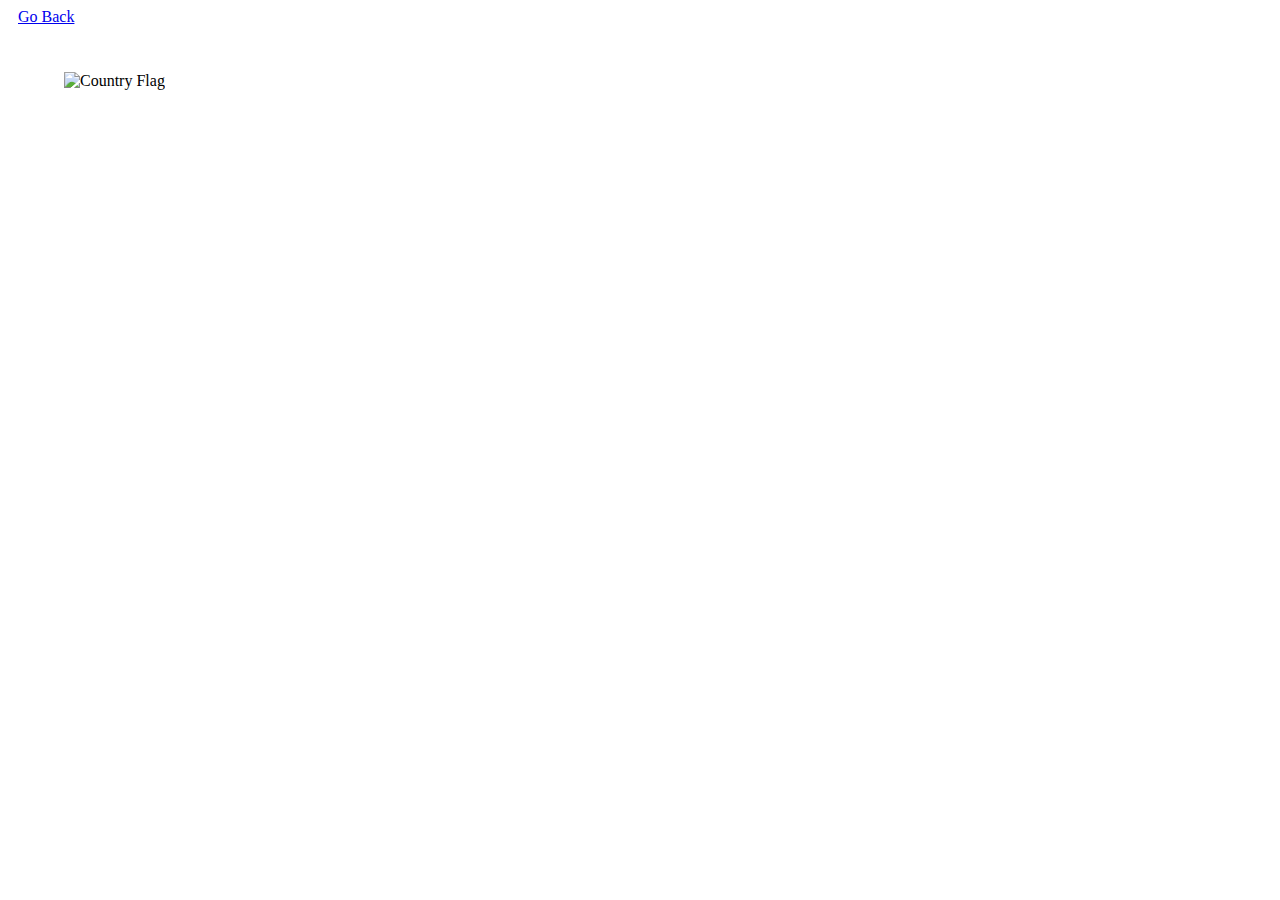
==== country.html @ a90f8e59 "Add files via upload" ====
<!DOCTYPE html>
<html lang="en">
<head>
    <meta charset="UTF-8">
    <meta name="viewport" content="width=device-width, initial-scale=1.0">
    <title>Country Info</title>
    <style>
       .country-box{
        width: 90vw;
        margin: auto;
        display: flex;
         /* Change to column layout on smaller screens */
       }
       #flag{
        width: 50%;
  margin: auto;
       }
       .flag img{
        width: 100%;
        height: auto;
       }

       .parent{
        display: flex;
         /* Change to column layout on smaller screens */
        align-items: center; /* Center content horizontally */
        text-align: center; /* Center text within boxes */
       }
       /* flex-direction: column; */

       #dataDisplay{
        width: 100%; /* Adjust the data display width to 100% */
        padding: 25px;
       }

       .box1, .box{
        width: 100%; /* Adjust the box width to 100% */
       }
       .box{
        margin: auto;
       }
       .borders{
        text-align: center;
       }
       #head{
        margin-bottom: 30px;
       }
       a{
        margin: 10px;
       }
       .country-box{
        margin-top: 30px;
       }
       

       @media screen and (max-width: 1024px){
    .country-box{
        flex-direction: column;
    }
       }
       /* Media query for responsiveness */
       @media screen and (max-width: 667px) {
         #flag {
           width: 100%; /* Adjust flag width to 100% on smaller screens */
         }
         .parent p, .box p, h1 {
           font-size: 14px; /* Adjust font size for smaller screens */
         }
         .parent{
            flex-direction: column;
         }

         .country-box{
            flex-direction: column;
         }
       }
       
    </style>
</head>
<link href="https://cdn.jsdelivr.net/npm/bootstrap@5.0.2/dist/css/bootstrap.min.css" rel="stylesheet" integrity="sha384-EVSTQN3/azprG1Anm3QDgpJLIm9Nao0Yz1ztcQTwFspd3yD65VohhpuuCOmLASjC" crossorigin="anonymous">
<body>
    <a href="index.html" class="btn btn-outline-primary">Go Back</a>
    <div class="country-box">
        <div class="flag shadow" id="flag">
            <img src="" alt="Country Flag">
        </div>
        <div class="country-info" id="dataDisplay">
            <!-- Country info will be displayed here -->
        </div>
    </div>

      <script>
    const dataDisplay = document.getElementById('dataDisplay');
    const flagImg = document.querySelector('.flag img');
    // Parse the URL to get the country code

    if (window.location.href.includes('country.html') && window.location.search.includes('?')) {
        const urlParams = new URLSearchParams(window.location.search);
        const jsonData = urlParams.get('data');
        const dataObject = JSON.parse(jsonData);

        // Display the country flag image
        flagImg.src = dataObject.flags.png;

        // Display the country information in the country-info div
        dataDisplay.innerHTML = `
            <div class='parent'>
                <div class='box1'>
                    <h1 id='head'>${dataObject.name.common}</h1>
                    <p>Native Name: ${dataObject.name.common}</p>
                    <p>Population: ${dataObject.population}</p>
                    <p>Region: ${dataObject.region}</p>
                    <p>Subregion: ${dataObject.subregion}</p>
                    <p>Capital: ${dataObject.capital}</p>
                </div>
                <div class='box'>
                     <p>Top Level Domain: ${dataObject.tld.join(', ')}</p>
                    <p>Currencies: ${Object.values(dataObject.currencies)[0].name} (${Object.values(dataObject.currencies)[0].symbol})</p>
                </div>
                
            </div>
            <div id='b' style='display:flex; justify-content:center;'></div>
        `;

        // Check if borders data exists before adding it
        let b = document.querySelector('#b')
        let s = '';
        if (dataObject.borders) {
  dataObject.borders.forEach(element => {
    s += `<a href='/'>
      <p>${element}</p>
    </a>`;
  });

  // Now, you can append the concatenated anchor elements to the 'b' element
  b.innerHTML = s;
}
    } else {
        console.log('hi');
    }

   

































</script>


</body>
</html>
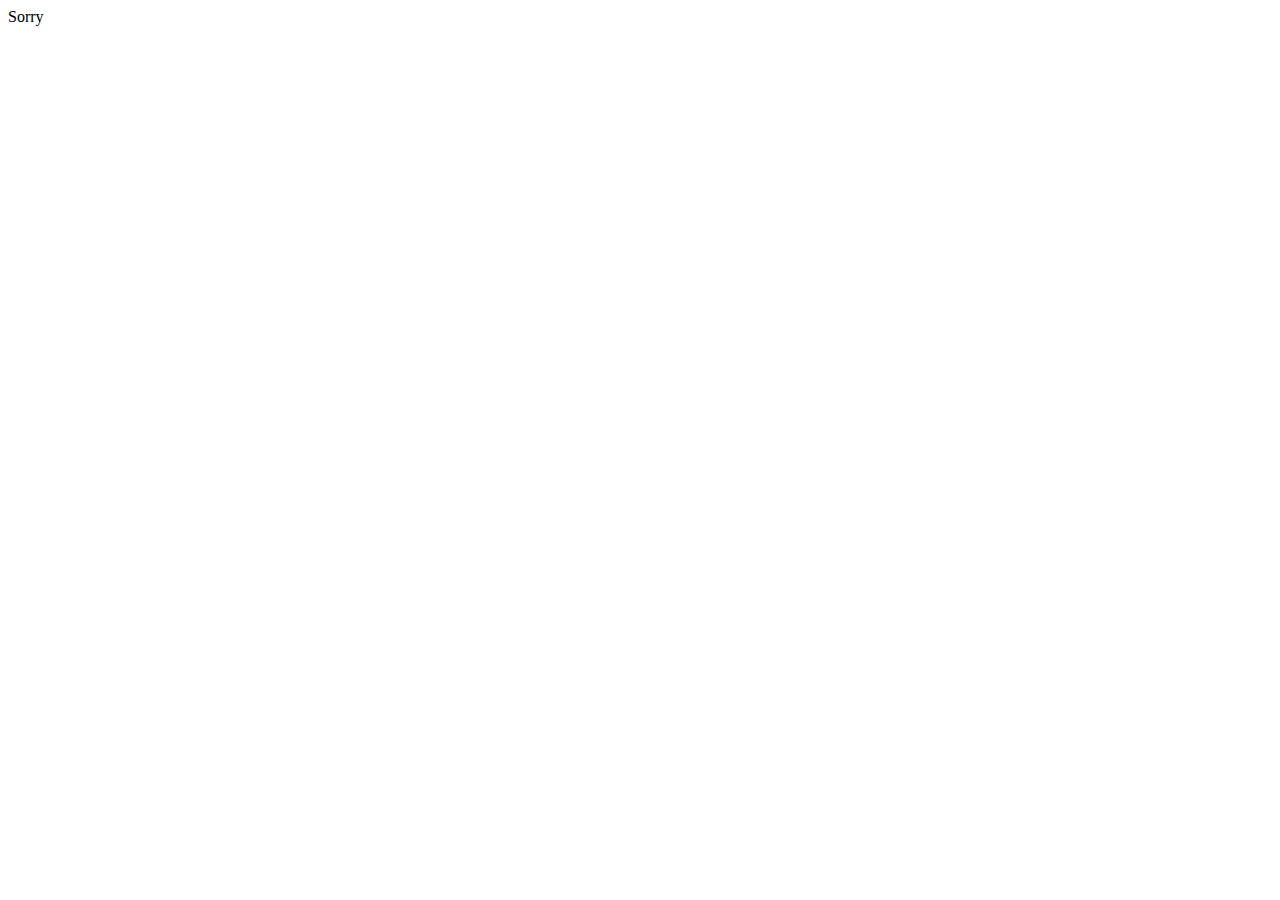
==== commit e7c16d52: "Update country.html" ====
--- a/country.html
+++ b/country.html
@@ -89,90 +89,59 @@
         </div>
     </div>
 
-      <script>
-    const dataDisplay = document.getElementById('dataDisplay');
-    const flagImg = document.querySelector('.flag img');
-    // Parse the URL to get the country code
+    
+    
 
-    if (window.location.href.includes('country.html') && window.location.search.includes('?')) {
-        const urlParams = new URLSearchParams(window.location.search);
-        const jsonData = urlParams.get('data');
-        const dataObject = JSON.parse(jsonData);
+    <!-- ... Your HTML code ... -->
 
-        // Display the country flag image
-        flagImg.src = dataObject.flags.png;
+<script>
+  // ... Your existing code ...
+  const flagImg = document.querySelector('.flag img');
+  if (window.location.href.includes('country.html') && window.location.search.includes('?')) {
+    const urlParams = new URLSearchParams(window.location.search);
+    const jsonData = urlParams.get('data');
+    const dataObject = JSON.parse(jsonData);
 
-        // Display the country information in the country-info div
-        dataDisplay.innerHTML = `
-            <div class='parent'>
-                <div class='box1'>
-                    <h1 id='head'>${dataObject.name.common}</h1>
-                    <p>Native Name: ${dataObject.name.common}</p>
-                    <p>Population: ${dataObject.population}</p>
-                    <p>Region: ${dataObject.region}</p>
-                    <p>Subregion: ${dataObject.subregion}</p>
-                    <p>Capital: ${dataObject.capital}</p>
-                </div>
-                <div class='box'>
-                     <p>Top Level Domain: ${dataObject.tld.join(', ')}</p>
-                    <p>Currencies: ${Object.values(dataObject.currencies)[0].name} (${Object.values(dataObject.currencies)[0].symbol})</p>
-                </div>
-                
-            </div>
-            <div id='b' style='display:flex; justify-content:center;'></div>
-        `;
+    // Display the country flag image
+    flagImg.src = dataObject.flags.png;
 
-        // Check if borders data exists before adding it
-        let b = document.querySelector('#b')
-        let s = '';
-        if (dataObject.borders) {
-  dataObject.borders.forEach(element => {
-    s += `<a href='/'>
-      <p>${element}</p>
-    </a>`;
-  });
+    // Display the country information in the country-info div
+    dataDisplay.innerHTML = `
+      <div class='parent'>
+        <div class='box1'>
+          <h1 id='head'>${dataObject.name.common}</h1>
+          <p>Native Name: ${dataObject.name.common}</p>
+          ${dataObject.population ? `<p>Population: ${dataObject.population}</p>` : ''}
+          ${dataObject.region ? `<p>Region: ${dataObject.region}</p>` : ''}
+          ${dataObject.subregion ? `<p>Subregion: ${dataObject.subregion}</p>` : ''}
+          ${dataObject.capital ? `<p>Capital: ${dataObject.capital}</p>` : ''}
+        </div>
+        <div class='box'>
+          ${dataObject.tld && dataObject.tld.length > 0 ? `<p>Top Level Domain: ${dataObject.tld.join(', ')}</p>` : ''}
+          ${dataObject.currencies ? `<p>Currencies: ${Object.values(dataObject.currencies)[0].name || ''} (${Object.values(dataObject.currencies)[0].symbol || ''})</p>` : ''}
+        </div>
+      </div>
+      <div id='b' style='display:flex; justify-content:center;'></div>
+    `;
 
-  // Now, you can append the concatenated anchor elements to the 'b' element
-  b.innerHTML = s;
-}
-    } else {
-        console.log('hi');
+    // Check if borders data exists before adding it
+    let b = document.querySelector('#b')
+    let s = '';
+    if (dataObject.borders && dataObject.borders.length > 0) {
+      dataObject.borders.forEach(element => {
+        s += `<a href=''>
+          <p>${element}</p>
+        </a>`;
+      });
+
+      // Now, you can append the concatenated anchor elements to the 'b' element
+      b.innerHTML = s;
     }
+  } else {
+    document.body.innerHTML = 'Sorry'
+  }
 
-   
-
-
-
-
-
-
-
-
-
-
-
-
-
-
-
-
-
-
-
-
-
-
-
-
-
-
-
-
-
-
-
-
-
+  // ... Your existing code ...
 </script>
 
 
